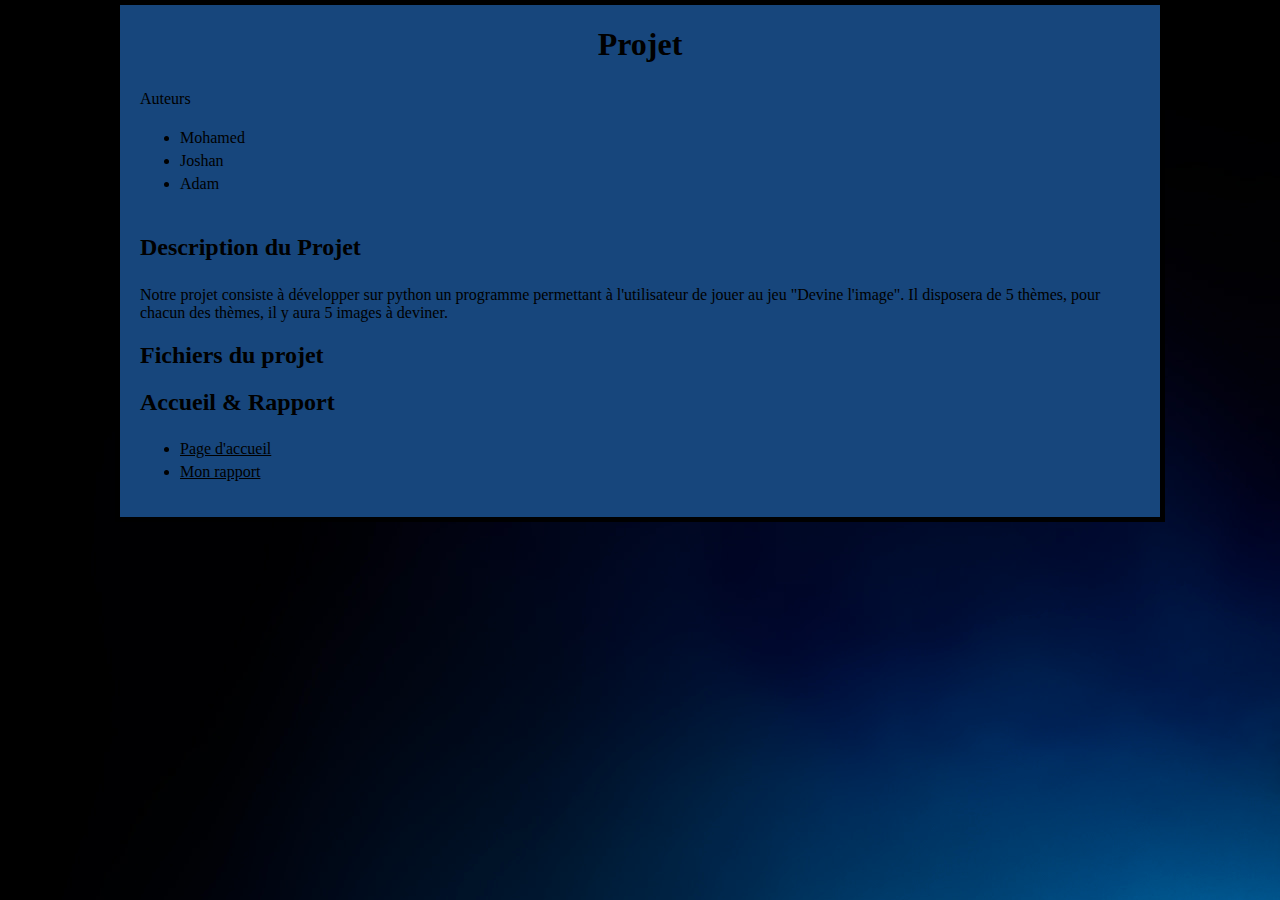
==== projet.html @ 9e54ca85 "Add files via upload" ====
<!doctype html>
<html lang="fr">


<head>
	<title> Projet </title>
	<meta charset = "utf-8"/>
	<link rel="stylesheet" href="styles.css">
</head>

<body>

<h1> Projet </h1>

<p> Auteurs
	<ul>
		<li>Mohamed</li>
		<li>Joshan</li>
		<li>Adam</li>
	</ul>
</p>

<h2>Description du Projet</h2>

<p>Notre projet consiste à développer sur python un programme permettant à l'utilisateur 
	de jouer au jeu "Devine l'image". Il disposera de 5 thèmes, pour chacun des thèmes,
	 il y aura 5 images à deviner.</p>
<h2>Fichiers du projet</h2>

<h2>Accueil & Rapport</h2>
<ul class="special">
	<li><a href="index.html"> Page d'accueil</a></li>
	<li><a href="rapport.html"> Mon rapport</a></li>
</ul>

</body>
---- styles.css ----
h1 {
	color: #000000;
	text-align : center;
	}
	
p, li {
	color: #000000;
	padding:5px 0 0 0;
	}
	
body {
	width:1000px;
	margin : 0 auto;
	padding:0 20px 20px 20px;
	background-color : #17467c;
	border: 5px solid black;
	}
	
img{
	margin : 100px;
}

html{
	background-image:url("fond.jpg");
}

a:link {
    color: #000000;
}

a:visited {
    color: #000000;
}
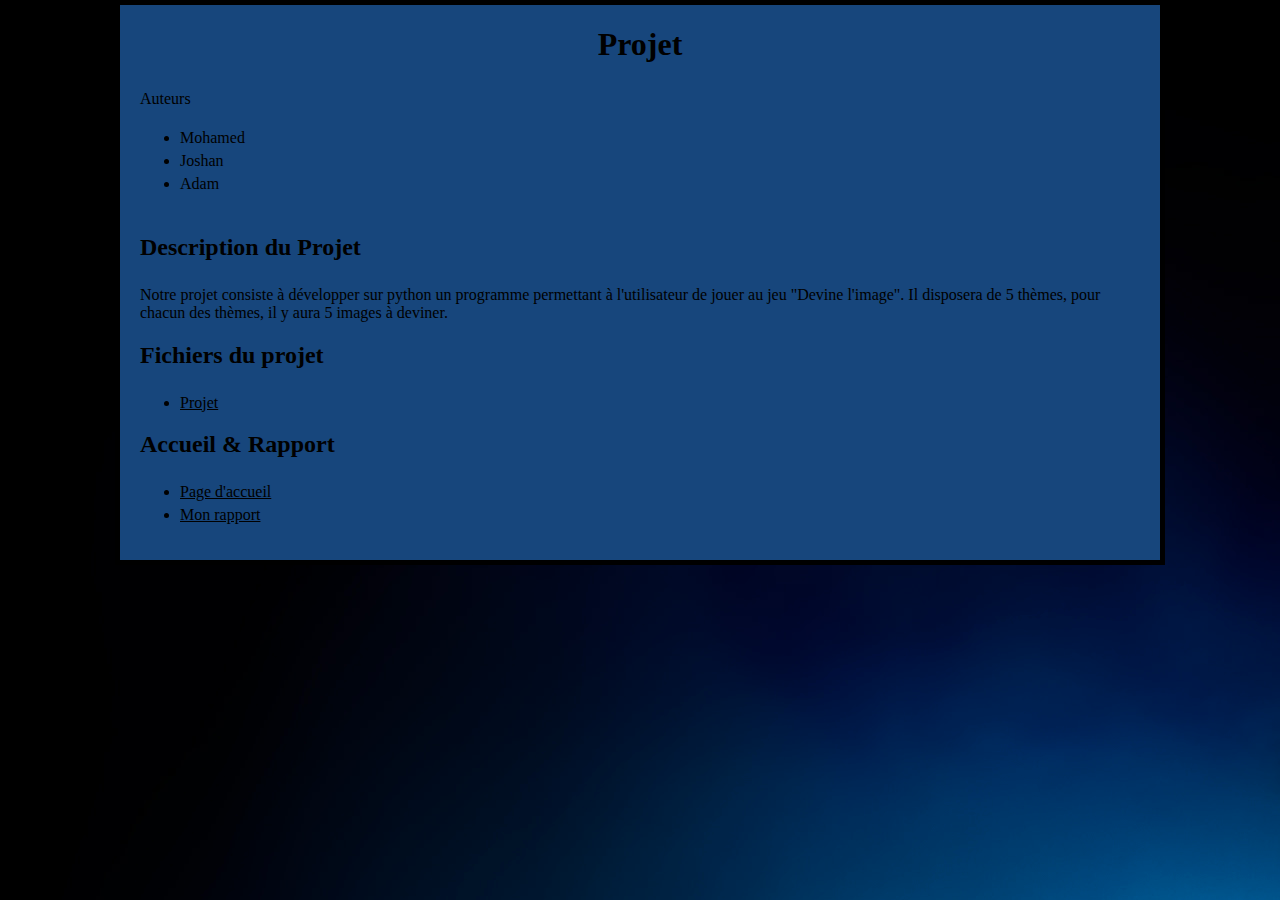
==== commit bc4feb92: "Update projet.html" ====
--- a/projet.html
+++ b/projet.html
@@ -26,11 +26,14 @@
 	de jouer au jeu "Devine l'image". Il disposera de 5 thèmes, pour chacun des thèmes,
 	 il y aura 5 images à deviner.</p>
 <h2>Fichiers du projet</h2>
-
+<ul>
+	<li><a href="projet.zip"> Projet </a></li>
+</ul>
+	
 <h2>Accueil & Rapport</h2>
-<ul class="special">
+<ul>
 	<li><a href="index.html"> Page d'accueil</a></li>
 	<li><a href="rapport.html"> Mon rapport</a></li>
 </ul>
 
-</body>+</body>
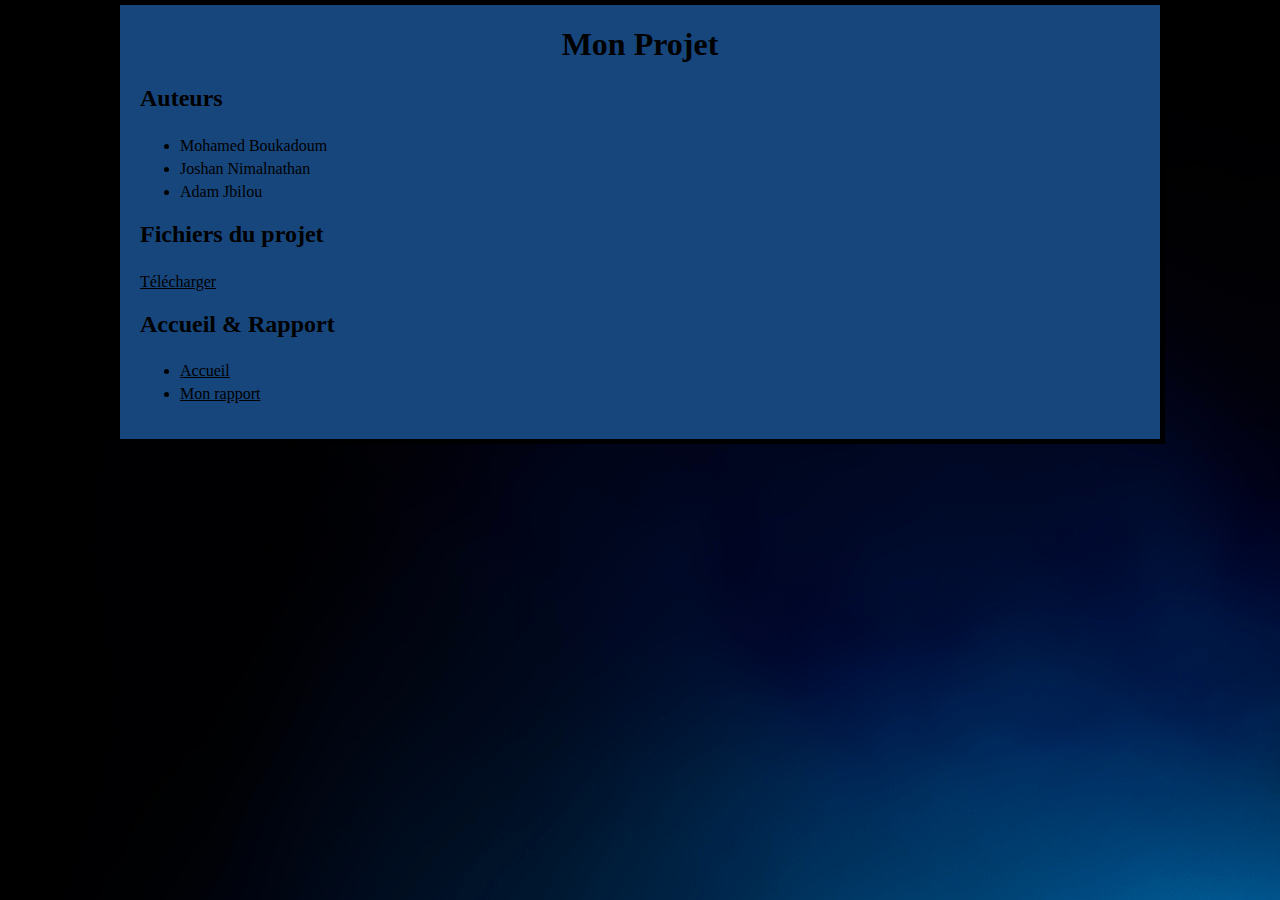
==== commit 46ad80d6: "Add files via upload" ====
--- a/projet.html
+++ b/projet.html
@@ -1,39 +1,31 @@
-<!doctype html>
+﻿<!doctype html>
 <html lang="fr">
 
 
 <head>
-	<title> Projet </title>
+	<title>Mon projet</title>
 	<meta charset = "utf-8"/>
 	<link rel="stylesheet" href="styles.css">
 </head>
 
 <body>
 
-<h1> Projet </h1>
+<h1> Mon Projet </h1>
 
-<p> Auteurs
-	<ul>
-		<li>Mohamed</li>
-		<li>Joshan</li>
-		<li>Adam</li>
+<h2>Auteurs</h2>
+<ul>
+		<li>Mohamed Boukadoum</li>
+		<li>Joshan Nimalnathan</li>
+		<li>Adam Jbilou</li>
 	</ul>
-</p>
 
-<h2>Description du Projet</h2>
+<h2>Fichiers du projet</h2>
+<p><a href="projet.zip"> Télécharger</a></p>
 
-<p>Notre projet consiste à développer sur python un programme permettant à l'utilisateur 
-	de jouer au jeu "Devine l'image". Il disposera de 5 thèmes, pour chacun des thèmes,
-	 il y aura 5 images à deviner.</p>
-<h2>Fichiers du projet</h2>
-<ul>
-	<li><a href="projet.zip"> Projet </a></li>
-</ul>
-	
 <h2>Accueil & Rapport</h2>
-<ul>
-	<li><a href="index.html"> Page d'accueil</a></li>
+<ul class="special">
+	<li><a href="index.html"> Accueil</a></li>
 	<li><a href="rapport.html"> Mon rapport</a></li>
-</ul>
 
 </body>
+</html>--- a/styles.css
+++ b/styles.css
@@ -16,9 +16,7 @@
 	border: 5px solid black;
 	}
 	
-img{
-	margin : 100px;
-}
+
 
 html{
 	background-image:url("fond.jpg");
